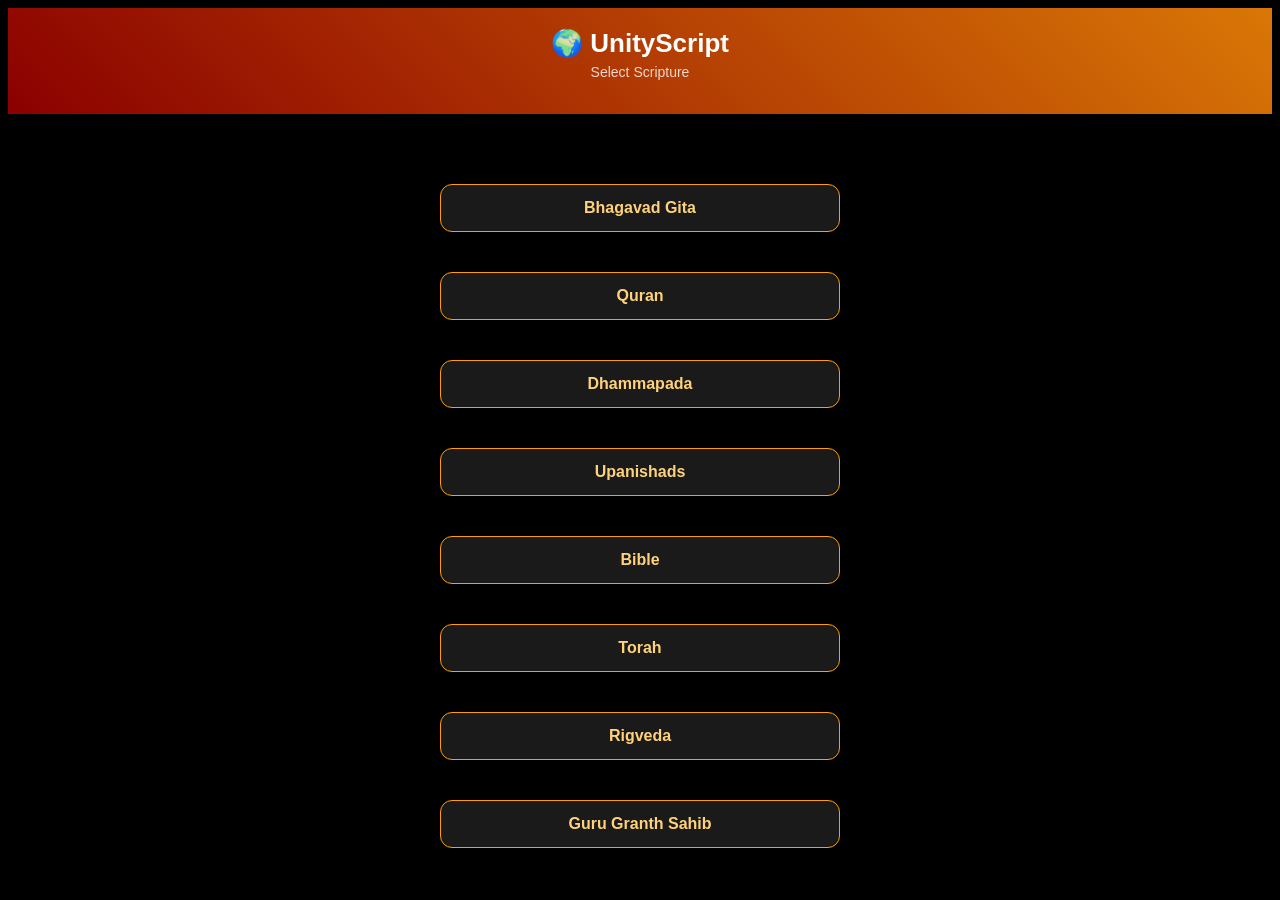
==== index.html @ 3f869ad3 "Add files via upload" ====
<!DOCTYPE html>
<html lang="en">
<head>
  <meta charset="UTF-8">
  <meta name="viewport" content="width=device-width, initial-scale=1.0">
  <title>UnityScript - Books</title>
  <link rel="stylesheet" href="style.css">
</head>

<body>

<header class="header">
  <h1>🌍 UnityScript</h1>
  <p class="subtitle">Select Scripture</p>
</header>

<main>
  <div id="app" class="container"></div>
</main>

<script src="script.js"></script>

</body>
</html>
---- style.css ----
this is style.css body {
  margin: 0;
  font-family: system-ui;
  background: #0b0b0b;
  color: #f5f5f5;
}

/* HEADER */
.header {
  text-align: center;
  padding: 20px;
  background: linear-gradient(45deg, #8b0000, #d97706);
}

.header h1 {
  margin: 0;
  font-size: 26px;
}

.subtitle {
  font-size: 14px;
  opacity: 0.8;
  margin-top: 5px;
}

/* CARD */
.card {
  max-width: 820px;
  margin: 20px auto;
  background: #161616;
  padding: 22px;
  border-radius: 18px;
  box-shadow: 0 0 15px rgba(255, 140, 0, 0.15);
}

/* VERSE */
.verse {
  color: #ffd27a;
  font-size: 20px;
  text-align: center;
  line-height: 1.6;
  border-bottom: 1px solid #333;
  padding-bottom: 10px;
}

/* SECTIONS */
.section {
  margin-top: 18px;
  padding: 10px 0;
  border-bottom: 1px solid #222;
}

.section h3 {
  color: #ffa94d;
  margin-bottom: 5px;
  font-size: 16px;
}

.section p {
  line-height: 1.5;
  font-size: 14px;
}

/* LIST */
ul {
  padding-left: 18px;
}

li {
  margin: 6px 0;
}

/* NAV BUTTONS */
.nav {
  display: flex;
  justify-content: space-between;
  padding: 15px;
  max-width: 820px;
  margin: auto;
}

button {
  padding: 10px 18px;
  border: none;
  border-radius: 10px;
  background: linear-gradient(45deg, #d97706, #ffb347);
  color: white;
  cursor: pointer;
  transition: 0.2s;
}

button:hover {
  transform: scale(1.05);
  opacity: 0.9;
}

/* INTRO SCREEN */
.intro {
  height: 100vh;
  display: flex;
  flex-direction: column;
  justify-content: center;
  align-items: center;
  text-align: center;
  background: radial-gradient(circle at center, #1a1a1a, #000);
  padding: 20px;
}

.intro h1 {
  font-size: 30px;
  color: #ffd27a;
}

.intro p {
  max-width: 600px;
  margin: 10px 0;
  line-height: 1.6;
  font-size: 15px;
}

#startBtn {
  margin-top: 25px;
  padding: 12px 22px;
  background: linear-gradient(45deg, #d97706, #ffb347);
  border: none;
  border-radius: 12px;
  color: white;
  font-size: 16px;
  cursor: pointer;
}

/* HIDE */
.hidden {
  display: none;
}

/* MOBILE FIRST IMPROVEMENTS */
@media (max-width: 600px) {

  body {
    font-size: 15px;
  }

  .header {
    padding: 15px;
  }

  .header h1 {
    font-size: 20px;
  }

  .subtitle {
    font-size: 12px;
  }

  .card {
    margin: 8px;
    padding: 14px;
    border-radius: 14px;
  }

  .verse {
    font-size: 17px;
    line-height: 1.7;
    padding-bottom: 8px;
  }

  .section {
    margin-top: 14px;
    padding: 8px 0;
  }

  .section h3 {
    font-size: 14px;
  }

  .section p {
    font-size: 14px;
  }

  li {
    font-size: 14px;
  }

  /* BIGGER TOUCH BUTTONS */
  button {
    padding: 12px 16px;
    font-size: 14px;
  }

  .nav {
    padding: 10px;
    gap: 10px;
  }

  /* INTRO SCREEN FIX */
  .intro h1 {
    font-size: 24px;
  }

  .intro p {
    font-size: 14px;
    line-height: 1.5;
  }

  #startBtn {
    font-size: 15px;
    padding: 12px 18px;
  }
}

/* INTRO CARD */
.intro-card {
  max-width: 500px;
  background: #161616;
  padding: 25px;
  border-radius: 18px;
  box-shadow: 0 0 20px rgba(255, 140, 0, 0.2);
}

/* IMAGE */
.intro-img {
  width: 140px;
  height: 140px;
  object-fit: cover;
  border-radius: 50%;
  margin-bottom: 15px;
  border: 3px solid #ffb347;
  box-shadow: 0 0 15px rgba(255, 180, 70, 0.4);
}

/* QUOTE */
.intro-quote {
  font-style: italic;
  color: #ffcc70;
  margin: 10px 0;
}

@media (max-width: 600px) {
  .intro-banner {
    width: 100%;
    max-width: 100%;
    border-radius: 12px;
  }
}

/* ------------------ SELECTION SCREENS ------------------ */

#app {
  max-width: 900px;
  margin: auto;
  padding: 20px;
  text-align: center;
}

#app h2 {
  margin-bottom: 20px;
  color: #ffd27a;
}

/* GRID FOR BUTTONS */
.grid {
  display: grid;
  grid-template-columns: repeat(auto-fit, minmax(140px, 1fr));
  gap: 12px;
}

/* LEVEL BUTTONS */
.level-btn {
  padding: 14px;
  border-radius: 12px;
  background: linear-gradient(45deg, #1f1f1f, #2a2a2a);
  border: 1px solid #333;
  color: #ffd27a;
  font-weight: 500;
  cursor: pointer;
  transition: 0.2s;
}

.level-btn:hover {
  transform: translateY(-2px) scale(1.03);
  background: linear-gradient(45deg, #d97706, #ffb347);
  color: white;
}

/* BACK BUTTON IMPROVEMENT */
#navButtons {
  max-width: 900px;
  margin: 10px auto;
  padding: 0 20px;
}

.nav {
  display: flex;
  justify-content: center;   /* 👈 centers horizontally */
  margin-top: 30px;
}
/* SMALL HIERARCHY TEXT */
.path {
  font-size: 12px;
  opacity: 0.7;
  margin-bottom: 10px;
}

body {
  background: black;
  color: white;
  font-family: Arial, sans-serif;
  text-align: center;
}

/* Center container */
.viewer-container {
  max-width: 800px;
  margin: 0 auto;
  padding: 20px;
}

/* Back button */
.back-btn {
  display: block;
  margin: 40px auto;   /* centers horizontally */
  padding: 12px 24px;
  background: #111;
  color: white;
  border: 1px solid #444;
  border-radius: 8px;
  cursor: pointer;
  font-size: 16px;
  transition: 0.3s;
}

.back-btn:hover {
  background: #222;
}

/* FIX BULLET MISALIGNMENT */
.section ul {
  list-style: none;      /* ❌ remove default dots */
  padding-left: 0;       /* ❌ remove left gap */
  margin: 10px 0;
}

.section li {
  margin: 8px 0;
}

.section li::before {
  content: "•";
  color: #ffa94d;
  margin-right: 8px;
}

@media (max-width: 600px) {

  .card {
    margin: 10px;
    padding: 16px;
  }

  .verse {
    font-size: 16px;
    line-height: 1.6;
  }

  .section h3 {
    font-size: 15px;
  }

  .section p,
  .section li {
    font-size: 14px;
    line-height: 1.5;
  }

  .nav {
    padding: 10px;
  }

  button {
    width: 90%;          /* 👈 big tap target */
    font-size: 14px;
  }
}

/* Container */
#app {
  display: flex;
  flex-direction: column;
  align-items: center;
  gap: 20px;
  margin-top: 40px;
}

/* Verse Buttons */
.level-btn {
  width: 80%;
  max-width: 400px;

  padding: 18px 0;
  font-size: 20px;
  font-weight: 600;

  border-radius: 12px;
  border: 1px solid #ff9d00;

  background: #1a1a1a;
  color: #ffd27a;

  cursor: pointer;
  transition: 0.3s;
}

/* Hover effect */
.level-btn:hover {
  background: linear-gradient(135deg, #ff8c00, #ffb347);
  color: black;
  transform: scale(1.05);
}

@media (max-width: 600px) {
  .level-btn {
    width: 90%;
    font-size: 18px;
    padding: 16px 0;
  }
}

.nav-buttons {
  display: flex;
  justify-content: center;
  gap: 20px;
  margin-top: 40px;
}

.nav-btn {
  padding: 12px 20px;
  font-size: 16px;
  border-radius: 8px;
  border: none;
  cursor: pointer;

  background: linear-gradient(135deg, #ff8c00, #ffb347);
  color: black;
  font-weight: bold;

  transition: 0.3s;
}

.nav-btn:hover {
  transform: scale(1.05);
}

/* Mobile */
@media (max-width: 600px) {
  .nav-buttons {
    flex-direction: column;
    gap: 12px;
  }

  .nav-btn {
    width: 80%;
  }
}

.verse-original {
  font-size: 20px;
  line-height: 1.8;
  text-align: center;
  word-break: break-word;
}

.translation {
  font-size: 15px;
  opacity: 0.9;
}

.transliteration {
  font-size: 14px;
  opacity: 0.8;
}

.verse-original {
  overflow-wrap: anywhere;
}

.section {
  margin-top: 16px;
}

.section p {
  margin: 6px 0;
}

.level-btn {
  width: 100%;
  display: block;
  margin: 10px 0;
  padding: 14px;
  font-size: 16px;
}

.nav-buttons {
  display: flex;
  justify-content: space-between;
  margin-top: 20px;
  gap: 10px;
}

.nav-buttons button {
  flex: 1;
  padding: 12px;
}

@media (max-width: 600px) {
  .card {
    margin: 10px;
    padding: 15px;
  }
}

/* Sanskrit / Hindi */
.verse-original {
  font-family: 'Noto Sans Devanagari', system-ui;
}

/* Arabic */
.arabic {
  font-family: 'Amiri', serif;
  direction: rtl;
}

/* Gurmukhi */
.gurmukhi {
  font-family: 'Noto Sans Gurmukhi', system-ui;
}
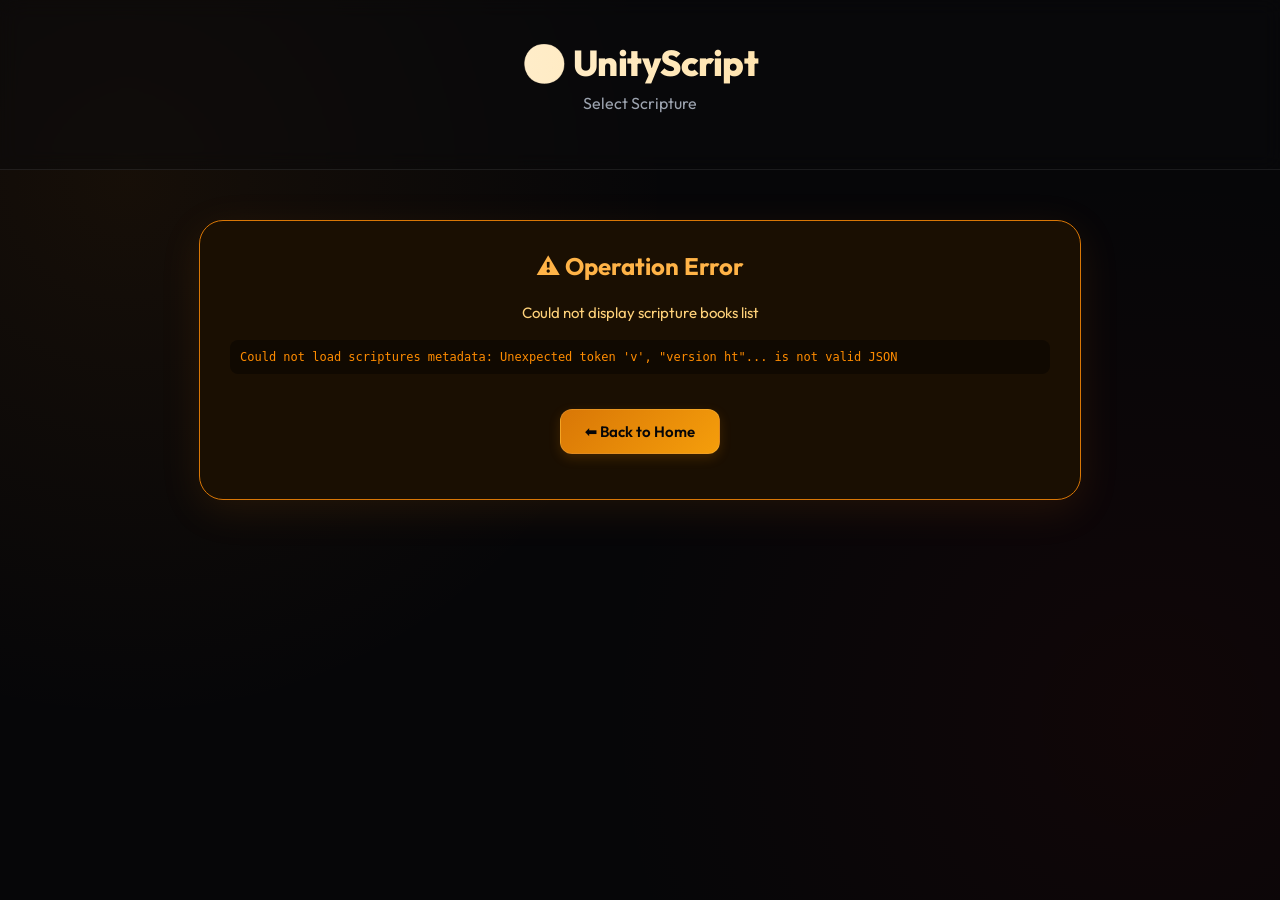
==== commit a3e65471: "UnityScript initial commit" ====
--- a/index.html
+++ b/index.html
@@ -1,24 +1,30 @@
-<!DOCTYPE html>
-<html lang="en">
-<head>
-  <meta charset="UTF-8">
-  <meta name="viewport" content="width=device-width, initial-scale=1.0">
-  <title>UnityScript - Books</title>
-  <link rel="stylesheet" href="style.css">
-</head>
-
-<body>
-
-<header class="header">
-  <h1>🌍 UnityScript</h1>
-  <p class="subtitle">Select Scripture</p>
-</header>
-
-<main>
-  <div id="app" class="container"></div>
-</main>
-
-<script src="script.js"></script>
-
-</body>
+<!DOCTYPE html>
+<html lang="en">
+<head>
+  <meta charset="UTF-8">
+  <meta name="viewport" content="width=device-width, initial-scale=1.0">
+  <title>UnityScript - Books</title>
+  <link rel="stylesheet" href="style.css">
+  <link rel="manifest" href="manifest.json">
+  <meta name="theme-color" content="#060608">
+  <meta name="apple-mobile-web-app-capable" content="yes">
+  <meta name="apple-mobile-web-app-status-bar-style" content="black-translucent">
+  <meta name="apple-mobile-web-app-title" content="UnityScript">
+  <link rel="apple-touch-icon" href="icons/icon-192.png">
+</head>
+
+<body>
+
+<header class="header">
+  <h1>🌍 UnityScript</h1>
+  <p class="subtitle">Select Scripture</p>
+</header>
+
+<main>
+  <div id="app" class="container"></div>
+</main>
+
+<script src="script.js"></script>
+
+</body>
 </html>
--- a/style.css
+++ b/style.css
@@ -1,536 +1,492 @@
-this is style.css body {
-  margin: 0;
-  font-family: system-ui;
-  background: #0b0b0b;
-  color: #f5f5f5;
-}
-
-/* HEADER */
-.header {
-  text-align: center;
-  padding: 20px;
-  background: linear-gradient(45deg, #8b0000, #d97706);
-}
-
-.header h1 {
-  margin: 0;
-  font-size: 26px;
-}
-
-.subtitle {
-  font-size: 14px;
-  opacity: 0.8;
-  margin-top: 5px;
-}
-
-/* CARD */
-.card {
-  max-width: 820px;
-  margin: 20px auto;
-  background: #161616;
-  padding: 22px;
-  border-radius: 18px;
-  box-shadow: 0 0 15px rgba(255, 140, 0, 0.15);
-}
-
-/* VERSE */
-.verse {
-  color: #ffd27a;
-  font-size: 20px;
-  text-align: center;
-  line-height: 1.6;
-  border-bottom: 1px solid #333;
-  padding-bottom: 10px;
-}
-
-/* SECTIONS */
-.section {
-  margin-top: 18px;
-  padding: 10px 0;
-  border-bottom: 1px solid #222;
-}
-
-.section h3 {
-  color: #ffa94d;
-  margin-bottom: 5px;
-  font-size: 16px;
-}
-
-.section p {
-  line-height: 1.5;
-  font-size: 14px;
-}
-
-/* LIST */
-ul {
-  padding-left: 18px;
-}
-
-li {
-  margin: 6px 0;
-}
-
-/* NAV BUTTONS */
-.nav {
-  display: flex;
-  justify-content: space-between;
-  padding: 15px;
-  max-width: 820px;
-  margin: auto;
-}
-
-button {
-  padding: 10px 18px;
-  border: none;
-  border-radius: 10px;
-  background: linear-gradient(45deg, #d97706, #ffb347);
-  color: white;
-  cursor: pointer;
-  transition: 0.2s;
-}
-
-button:hover {
-  transform: scale(1.05);
-  opacity: 0.9;
-}
-
-/* INTRO SCREEN */
-.intro {
-  height: 100vh;
-  display: flex;
-  flex-direction: column;
-  justify-content: center;
-  align-items: center;
-  text-align: center;
-  background: radial-gradient(circle at center, #1a1a1a, #000);
-  padding: 20px;
-}
-
-.intro h1 {
-  font-size: 30px;
-  color: #ffd27a;
-}
-
-.intro p {
-  max-width: 600px;
-  margin: 10px 0;
-  line-height: 1.6;
-  font-size: 15px;
-}
-
-#startBtn {
-  margin-top: 25px;
-  padding: 12px 22px;
-  background: linear-gradient(45deg, #d97706, #ffb347);
-  border: none;
-  border-radius: 12px;
-  color: white;
-  font-size: 16px;
-  cursor: pointer;
-}
-
-/* HIDE */
-.hidden {
-  display: none;
-}
-
-/* MOBILE FIRST IMPROVEMENTS */
-@media (max-width: 600px) {
-
-  body {
-    font-size: 15px;
-  }
-
-  .header {
-    padding: 15px;
-  }
-
-  .header h1 {
-    font-size: 20px;
-  }
-
-  .subtitle {
-    font-size: 12px;
-  }
-
-  .card {
-    margin: 8px;
-    padding: 14px;
-    border-radius: 14px;
-  }
-
-  .verse {
-    font-size: 17px;
-    line-height: 1.7;
-    padding-bottom: 8px;
-  }
-
-  .section {
-    margin-top: 14px;
-    padding: 8px 0;
-  }
-
-  .section h3 {
-    font-size: 14px;
-  }
-
-  .section p {
-    font-size: 14px;
-  }
-
-  li {
-    font-size: 14px;
-  }
-
-  /* BIGGER TOUCH BUTTONS */
-  button {
-    padding: 12px 16px;
-    font-size: 14px;
-  }
-
-  .nav {
-    padding: 10px;
-    gap: 10px;
-  }
-
-  /* INTRO SCREEN FIX */
-  .intro h1 {
-    font-size: 24px;
-  }
-
-  .intro p {
-    font-size: 14px;
-    line-height: 1.5;
-  }
-
-  #startBtn {
-    font-size: 15px;
-    padding: 12px 18px;
-  }
-}
-
-/* INTRO CARD */
-.intro-card {
-  max-width: 500px;
-  background: #161616;
-  padding: 25px;
-  border-radius: 18px;
-  box-shadow: 0 0 20px rgba(255, 140, 0, 0.2);
-}
-
-/* IMAGE */
-.intro-img {
-  width: 140px;
-  height: 140px;
-  object-fit: cover;
-  border-radius: 50%;
-  margin-bottom: 15px;
-  border: 3px solid #ffb347;
-  box-shadow: 0 0 15px rgba(255, 180, 70, 0.4);
-}
-
-/* QUOTE */
-.intro-quote {
-  font-style: italic;
-  color: #ffcc70;
-  margin: 10px 0;
-}
-
-@media (max-width: 600px) {
-  .intro-banner {
-    width: 100%;
-    max-width: 100%;
-    border-radius: 12px;
-  }
-}
-
-/* ------------------ SELECTION SCREENS ------------------ */
-
-#app {
-  max-width: 900px;
-  margin: auto;
-  padding: 20px;
-  text-align: center;
-}
-
-#app h2 {
-  margin-bottom: 20px;
-  color: #ffd27a;
-}
-
-/* GRID FOR BUTTONS */
-.grid {
-  display: grid;
-  grid-template-columns: repeat(auto-fit, minmax(140px, 1fr));
-  gap: 12px;
-}
-
-/* LEVEL BUTTONS */
-.level-btn {
-  padding: 14px;
-  border-radius: 12px;
-  background: linear-gradient(45deg, #1f1f1f, #2a2a2a);
-  border: 1px solid #333;
-  color: #ffd27a;
-  font-weight: 500;
-  cursor: pointer;
-  transition: 0.2s;
-}
-
-.level-btn:hover {
-  transform: translateY(-2px) scale(1.03);
-  background: linear-gradient(45deg, #d97706, #ffb347);
-  color: white;
-}
-
-/* BACK BUTTON IMPROVEMENT */
-#navButtons {
-  max-width: 900px;
-  margin: 10px auto;
-  padding: 0 20px;
-}
-
-.nav {
-  display: flex;
-  justify-content: center;   /* 👈 centers horizontally */
-  margin-top: 30px;
-}
-/* SMALL HIERARCHY TEXT */
-.path {
-  font-size: 12px;
-  opacity: 0.7;
-  margin-bottom: 10px;
-}
-
-body {
-  background: black;
-  color: white;
-  font-family: Arial, sans-serif;
-  text-align: center;
-}
-
-/* Center container */
-.viewer-container {
-  max-width: 800px;
-  margin: 0 auto;
-  padding: 20px;
-}
-
-/* Back button */
-.back-btn {
-  display: block;
-  margin: 40px auto;   /* centers horizontally */
-  padding: 12px 24px;
-  background: #111;
-  color: white;
-  border: 1px solid #444;
-  border-radius: 8px;
-  cursor: pointer;
-  font-size: 16px;
-  transition: 0.3s;
-}
-
-.back-btn:hover {
-  background: #222;
-}
-
-/* FIX BULLET MISALIGNMENT */
-.section ul {
-  list-style: none;      /* ❌ remove default dots */
-  padding-left: 0;       /* ❌ remove left gap */
-  margin: 10px 0;
-}
-
-.section li {
-  margin: 8px 0;
-}
-
-.section li::before {
-  content: "•";
-  color: #ffa94d;
-  margin-right: 8px;
-}
-
-@media (max-width: 600px) {
-
-  .card {
-    margin: 10px;
-    padding: 16px;
-  }
-
-  .verse {
-    font-size: 16px;
-    line-height: 1.6;
-  }
-
-  .section h3 {
-    font-size: 15px;
-  }
-
-  .section p,
-  .section li {
-    font-size: 14px;
-    line-height: 1.5;
-  }
-
-  .nav {
-    padding: 10px;
-  }
-
-  button {
-    width: 90%;          /* 👈 big tap target */
-    font-size: 14px;
-  }
-}
-
-/* Container */
-#app {
-  display: flex;
-  flex-direction: column;
-  align-items: center;
-  gap: 20px;
-  margin-top: 40px;
-}
-
-/* Verse Buttons */
-.level-btn {
-  width: 80%;
-  max-width: 400px;
-
-  padding: 18px 0;
-  font-size: 20px;
-  font-weight: 600;
-
-  border-radius: 12px;
-  border: 1px solid #ff9d00;
-
-  background: #1a1a1a;
-  color: #ffd27a;
-
-  cursor: pointer;
-  transition: 0.3s;
-}
-
-/* Hover effect */
-.level-btn:hover {
-  background: linear-gradient(135deg, #ff8c00, #ffb347);
-  color: black;
-  transform: scale(1.05);
-}
-
-@media (max-width: 600px) {
-  .level-btn {
-    width: 90%;
-    font-size: 18px;
-    padding: 16px 0;
-  }
-}
-
-.nav-buttons {
-  display: flex;
-  justify-content: center;
-  gap: 20px;
-  margin-top: 40px;
-}
-
-.nav-btn {
-  padding: 12px 20px;
-  font-size: 16px;
-  border-radius: 8px;
-  border: none;
-  cursor: pointer;
-
-  background: linear-gradient(135deg, #ff8c00, #ffb347);
-  color: black;
-  font-weight: bold;
-
-  transition: 0.3s;
-}
-
-.nav-btn:hover {
-  transform: scale(1.05);
-}
-
-/* Mobile */
-@media (max-width: 600px) {
-  .nav-buttons {
-    flex-direction: column;
-    gap: 12px;
-  }
-
-  .nav-btn {
-    width: 80%;
-  }
-}
-
-.verse-original {
-  font-size: 20px;
-  line-height: 1.8;
-  text-align: center;
-  word-break: break-word;
-}
-
-.translation {
-  font-size: 15px;
-  opacity: 0.9;
-}
-
-.transliteration {
-  font-size: 14px;
-  opacity: 0.8;
-}
-
-.verse-original {
-  overflow-wrap: anywhere;
-}
-
-.section {
-  margin-top: 16px;
-}
-
-.section p {
-  margin: 6px 0;
-}
-
-.level-btn {
-  width: 100%;
-  display: block;
-  margin: 10px 0;
-  padding: 14px;
-  font-size: 16px;
-}
-
-.nav-buttons {
-  display: flex;
-  justify-content: space-between;
-  margin-top: 20px;
-  gap: 10px;
-}
-
-.nav-buttons button {
-  flex: 1;
-  padding: 12px;
-}
-
-@media (max-width: 600px) {
-  .card {
-    margin: 10px;
-    padding: 15px;
-  }
-}
-
-/* Sanskrit / Hindi */
-.verse-original {
-  font-family: 'Noto Sans Devanagari', system-ui;
-}
-
-/* Arabic */
-.arabic {
-  font-family: 'Amiri', serif;
-  direction: rtl;
-}
-
-/* Gurmukhi */
-.gurmukhi {
-  font-family: 'Noto Sans Gurmukhi', system-ui;
+/* Google Fonts Import */
+@import url('https://fonts.googleapis.com/css2?family=Amiri:ital@0;1&family=Inter:wght@300;400;500;600;700&family=Noto+Sans+Devanagari:wght@400;500;600;700&family=Noto+Sans+Gurmukhi:wght@400;500;600;700&family=Noto+Sans+JP:wght@400;500;700&family=Noto+Sans+SC:wght@400;500;700&family=Outfit:wght@300;400;500;600;700;800&display=swap');
+
+:root {
+  --bg-color: #060608;
+  --card-bg: rgba(22, 22, 28, 0.65);
+  --card-border: rgba(255, 255, 255, 0.08);
+  --text-color: #f9fafb;
+  --text-muted: #9ca3af;
+  --primary-gradient: linear-gradient(135deg, #d97706, #f59e0b);
+  --button-hover-gradient: linear-gradient(135deg, #f59e0b, #fbbf24);
+  --accent-color: #fbbf24;
+  --glow-shadow: 0 10px 40px 0 rgba(217, 119, 6, 0.12);
+  --font-sans: 'Outfit', 'Inter', system-ui, -apple-system, sans-serif;
+  --transition-speed: 0.3s;
+}
+
+body {
+  margin: 0;
+  padding: 0;
+  font-family: var(--font-sans);
+  background-color: var(--bg-color);
+  background-image: 
+    radial-gradient(circle at 10% 20%, rgba(217, 119, 6, 0.08) 0%, transparent 40%),
+    radial-gradient(circle at 90% 80%, rgba(139, 0, 0, 0.08) 0%, transparent 40%);
+  background-attachment: fixed;
+  color: var(--text-color);
+  text-align: center;
+  min-height: 100vh;
+  display: flex;
+  flex-direction: column;
+}
+
+/* HEADER */
+.header {
+  text-align: center;
+  padding: 40px 20px;
+  background: rgba(10, 10, 12, 0.5);
+  backdrop-filter: blur(10px);
+  -webkit-backdrop-filter: blur(10px);
+  border-bottom: 1px solid var(--card-border);
+  margin-bottom: 20px;
+}
+
+.header h1 {
+  margin: 0;
+  font-size: 36px;
+  font-weight: 800;
+  letter-spacing: -0.5px;
+  background: linear-gradient(to right, #fff, #ffd27a);
+  -webkit-background-clip: text;
+  -webkit-text-fill-color: transparent;
+}
+
+.subtitle {
+  font-size: 16px;
+  color: var(--text-muted);
+  margin-top: 8px;
+  font-weight: 400;
+}
+
+/* CARD / GLASSMORPHISM */
+.card {
+  max-width: 820px;
+  margin: 30px auto;
+  background: var(--card-bg);
+  backdrop-filter: blur(20px);
+  -webkit-backdrop-filter: blur(20px);
+  border: 1px solid var(--card-border);
+  padding: 30px;
+  border-radius: 24px;
+  box-shadow: var(--glow-shadow);
+  transition: transform var(--transition-speed), box-shadow var(--transition-speed);
+}
+
+.card:hover {
+  box-shadow: 0 12px 50px 0 rgba(217, 119, 6, 0.18);
+}
+
+/* VERSE ORIGINAL TEXT */
+.verse-original {
+  font-family: 'Noto Sans Devanagari', var(--font-sans);
+  font-size: 26px;
+  line-height: 1.8;
+  text-align: center;
+  color: #ffd27a;
+  margin-bottom: 20px;
+  font-weight: 500;
+  text-shadow: 0 2px 10px rgba(0, 0, 0, 0.5);
+  word-wrap: break-word;
+  overflow-wrap: anywhere;
+}
+
+/* Specific Font Fallbacks */
+.verse-original.arabic {
+  font-family: 'Amiri', serif;
+  font-size: 32px;
+  direction: rtl;
+  line-height: 2.0;
+}
+
+.verse-original.gurmukhi {
+  font-family: 'Noto Sans Gurmukhi', var(--font-sans);
+  font-size: 28px;
+}
+
+.verse-original.chinese {
+  font-family: 'Noto Sans SC', sans-serif;
+  font-size: 28px;
+  letter-spacing: 2px;
+}
+
+.verse-original.japanese {
+  font-family: 'Noto Sans JP', sans-serif;
+  font-size: 28px;
+}
+
+/* TRANSLATION & TRANSLITERATION */
+.transliteration {
+  font-size: 16px;
+  color: var(--text-muted);
+  font-style: italic;
+  line-height: 1.6;
+  margin-bottom: 15px;
+}
+
+.translation {
+  font-size: 18px;
+  line-height: 1.7;
+  color: #f3f4f6;
+  margin-bottom: 30px;
+  border-bottom: 1px solid rgba(255, 255, 255, 0.05);
+  padding-bottom: 25px;
+}
+
+/* SECTIONS */
+.section {
+  margin-top: 25px;
+  padding: 20px 0;
+  border-bottom: 1px solid rgba(255, 255, 255, 0.05);
+  text-align: left;
+}
+
+.section:last-of-type {
+  border-bottom: none;
+}
+
+.section h3 {
+  color: var(--accent-color);
+  margin-top: 0;
+  margin-bottom: 12px;
+  font-size: 18px;
+  font-weight: 600;
+  letter-spacing: 0.5px;
+  display: flex;
+  align-items: center;
+}
+
+.section h3::before {
+  content: "";
+  display: inline-block;
+  width: 4px;
+  height: 16px;
+  background: var(--primary-gradient);
+  margin-right: 8px;
+  border-radius: 2px;
+}
+
+.section p {
+  line-height: 1.65;
+  font-size: 15px;
+  margin: 8px 0;
+  color: #d1d5db;
+}
+
+/* LISTS & BULLETS */
+.section ul {
+  list-style: none;
+  padding-left: 0;
+  margin: 12px 0;
+}
+
+.section li {
+  margin: 10px 0;
+  padding-left: 20px;
+  position: relative;
+  line-height: 1.6;
+  font-size: 15px;
+  color: #d1d5db;
+}
+
+.section li::before {
+  content: "•";
+  color: var(--accent-color);
+  font-size: 18px;
+  position: absolute;
+  left: 0;
+  top: -1px;
+}
+
+/* NAV / BUTTONS */
+.nav {
+  display: flex;
+  justify-content: center;
+  gap: 15px;
+  padding: 15px;
+  max-width: 820px;
+  margin: 20px auto 0 auto;
+}
+
+button, .level-btn {
+  padding: 12px 24px;
+  border: 1px solid rgba(255, 255, 255, 0.1);
+  border-radius: 12px;
+  background: var(--primary-gradient);
+  color: #060608;
+  font-family: var(--font-sans);
+  font-weight: 600;
+  font-size: 15px;
+  cursor: pointer;
+  transition: all var(--transition-speed) cubic-bezier(0.4, 0, 0.2, 1);
+  box-shadow: 0 4px 12px rgba(217, 119, 6, 0.2);
+}
+
+button:hover, .level-btn:hover {
+  transform: translateY(-2px);
+  background: var(--button-hover-gradient);
+  box-shadow: 0 6px 20px rgba(217, 119, 6, 0.35);
+  border-color: rgba(255, 255, 255, 0.25);
+}
+
+button:active, .level-btn:active {
+  transform: translateY(0);
+}
+
+button:disabled, .level-btn:disabled {
+  opacity: 0.3 !important;
+  cursor: not-allowed;
+  transform: none !important;
+  box-shadow: none !important;
+}
+
+/* GRID FOR SELECTIONS */
+.grid {
+  display: grid;
+  grid-template-columns: repeat(auto-fit, minmax(200px, 1fr));
+  gap: 16px;
+  max-width: 900px;
+  margin: 30px auto;
+  padding: 0 20px;
+}
+
+/* SELECTION BUTTONS */
+.grid .level-btn {
+  display: flex;
+  align-items: center;
+  justify-content: center;
+  min-height: 70px;
+  padding: 18px;
+  font-size: 16px;
+  background: rgba(22, 22, 28, 0.5);
+  color: #ffd27a;
+  border: 1px solid rgba(255, 255, 255, 0.05);
+  border-radius: 16px;
+  box-shadow: 0 4px 15px rgba(0,0,0,0.2);
+}
+
+.grid .level-btn:hover {
+  background: var(--primary-gradient);
+  color: #060608;
+  border-color: transparent;
+}
+
+/* BACK BUTTON */
+.back-btn {
+  display: block;
+  margin: 40px auto;
+  padding: 12px 24px;
+  background: rgba(20, 20, 25, 0.6);
+  color: #f3f4f6;
+  border: 1px solid rgba(255, 255, 255, 0.1);
+  border-radius: 12px;
+  cursor: pointer;
+  font-size: 15px;
+  transition: all var(--transition-speed);
+}
+
+.back-btn:hover {
+  background: rgba(255, 255, 255, 0.08);
+  border-color: rgba(255, 255, 255, 0.2);
+}
+
+/* PATH / BREADCRUMBS */
+.path {
+  font-size: 14px;
+  font-weight: 500;
+  letter-spacing: 0.5px;
+  color: var(--accent-color);
+  margin-bottom: 25px;
+  text-transform: uppercase;
+  background: rgba(217, 119, 6, 0.1);
+  display: inline-block;
+  padding: 6px 16px;
+  border-radius: 30px;
+  border: 1px solid rgba(217, 119, 6, 0.2);
+}
+
+/* SPINNER & LOADING STATES */
+.loading-container {
+  display: flex;
+  flex-direction: column;
+  align-items: center;
+  justify-content: center;
+}
+
+.spinner {
+  width: 40px;
+  height: 40px;
+  border: 3px solid rgba(217, 119, 6, 0.1);
+  border-radius: 50%;
+  border-top-color: var(--accent-color);
+  animation: spin 1s ease-in-out infinite;
+}
+
+@keyframes spin {
+  to { transform: rotate(360deg); }
+}
+
+/* NAV BUTTONS ON CARD */
+.nav-buttons {
+  display: flex;
+  justify-content: space-between;
+  margin-top: 30px;
+  gap: 15px;
+}
+
+.nav-buttons button {
+  flex: 1;
+  padding: 14px;
+}
+
+/* MOBILE OPTIMIZATIONS */
+@media (max-width: 680px) {
+  .header {
+    padding: 30px 15px;
+  }
+  
+  .header h1 {
+    font-size: 28px;
+  }
+  
+  .subtitle {
+    font-size: 14px;
+  }
+
+  .card {
+    margin: 15px;
+    padding: 20px;
+    border-radius: 18px;
+  }
+
+  .verse-original {
+    font-size: 20px;
+  }
+  
+  .verse-original.arabic {
+    font-size: 26px;
+  }
+
+  .translation {
+    font-size: 16px;
+  }
+
+  .grid {
+    grid-template-columns: 1fr;
+    padding: 0 15px;
+  }
+
+  .grid .level-btn {
+    min-height: 60px;
+    font-size: 15px;
+  }
+
+  .nav-buttons {
+    flex-direction: column;
+    gap: 10px;
+  }
+}
+
+/* PWA STATUS BANNER */
+.pwa-banner {
+  position: fixed;
+  top: 0;
+  left: 0;
+  width: 100%;
+  padding: 8px 15px;
+  font-size: 13px;
+  font-weight: 600;
+  text-align: center;
+  z-index: 99999;
+  display: none;
+  box-sizing: border-box;
+  box-shadow: 0 2px 10px rgba(0,0,0,0.5);
+  animation: slideDown 0.3s ease-out;
+}
+
+.pwa-banner.offline {
+  background: #d97706;
+  color: #060608;
+  display: block;
+}
+
+.pwa-banner.online {
+  background: #10b981;
+  color: white;
+  display: block;
+}
+
+.pwa-banner.update {
+  background: #2563eb;
+  color: white;
+  display: block;
+  cursor: pointer;
+}
+
+@keyframes slideDown {
+  from { transform: translateY(-100%); }
+  to { transform: translateY(0); }
+}
+
+/* PWA INSTALL BANNER */
+.pwa-install-banner {
+  position: fixed;
+  bottom: 20px;
+  left: 50%;
+  transform: translateX(-50%);
+  background: rgba(22, 22, 28, 0.96);
+  backdrop-filter: blur(15px);
+  -webkit-backdrop-filter: blur(15px);
+  border: 1px solid var(--card-border);
+  padding: 18px 25px;
+  border-radius: 20px;
+  z-index: 99999;
+  box-shadow: 0 10px 40px rgba(0, 0, 0, 0.6);
+  animation: slideUp 0.3s cubic-bezier(0.4, 0, 0.2, 1);
+  max-width: 90%;
+  width: 420px;
+  box-sizing: border-box;
+}
+
+.pwa-install-content {
+  display: flex;
+  flex-direction: column;
+  align-items: center;
+  gap: 12px;
+}
+
+.pwa-install-content span {
+  font-size: 14px;
+  font-weight: 500;
+  color: #f3f4f6;
+  text-align: center;
+  line-height: 1.5;
+}
+
+.pwa-install-actions {
+  display: flex;
+  gap: 10px;
+  width: 100%;
+  justify-content: center;
+}
+
+.mini-btn {
+  padding: 8px 18px !important;
+  font-size: 13px !important;
+  height: auto !important;
+  min-height: auto !important;
+  box-shadow: none !important;
+}
+
+@keyframes slideUp {
+  from { transform: translate(-50%, 150%); }
+  to { transform: translate(-50%, 0); }
+}
+
+@media (max-width: 480px) {
+  .pwa-install-banner {
+    bottom: 15px;
+    padding: 15px;
+    border-radius: 16px;
+  }
 }
